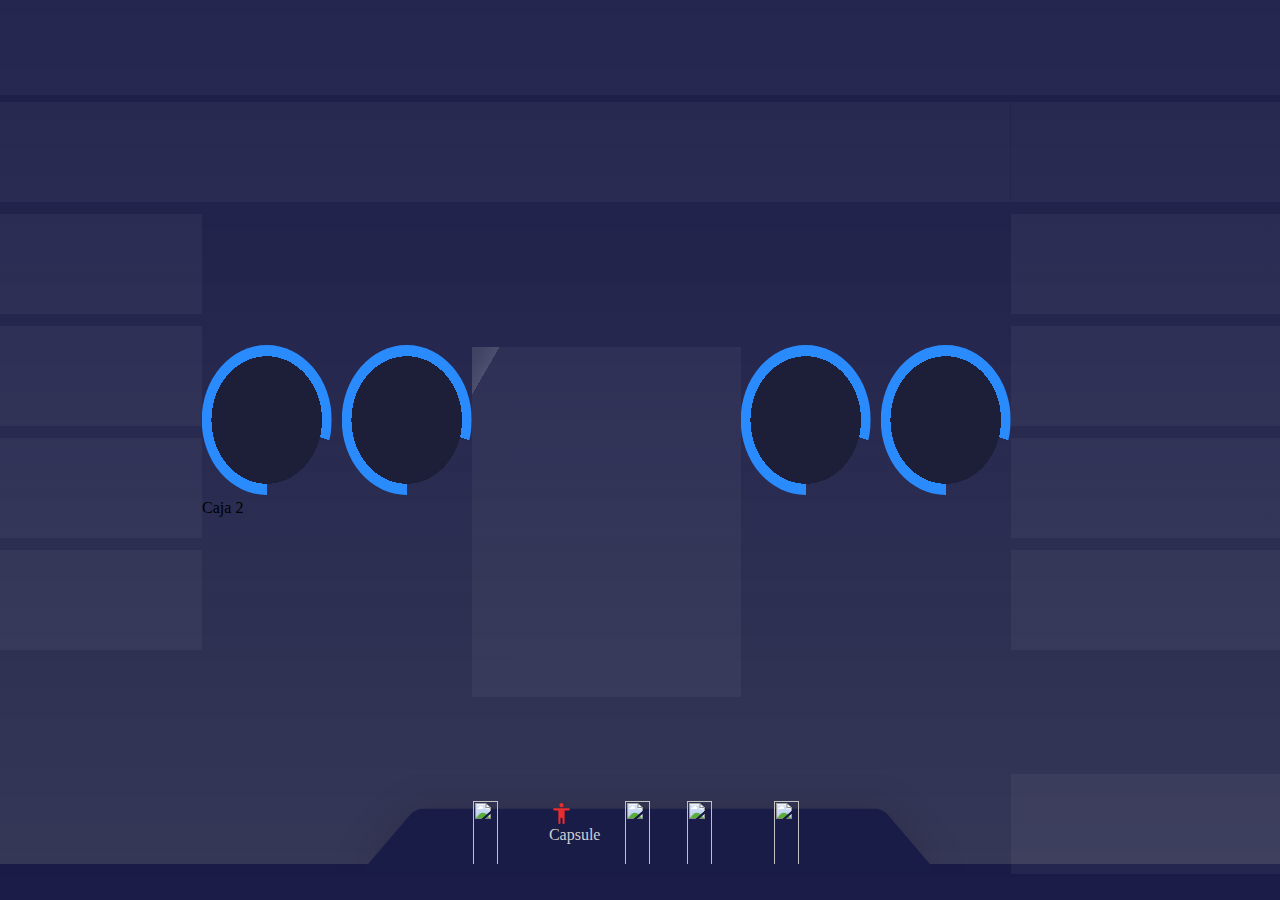
==== index.html @ ace0bd5b "feat: :sparkles: Se agrego la consulta companyinfo y roadster" ====
<!DOCTYPE html>
<html lang="sp">
<head>
    <meta charset="UTF-8">
    <meta name="viewport" content="width=device-width, initial-scale=1.0">
    <title>SpaceX</title>
    <script src="https://cdnjs.cloudflare.com/ajax/libs/Chart.js/2.9.3/Chart.min.js"></script>
    <link href='https://unpkg.com/boxicons@2.1.4/css/boxicons.min.css' rel='stylesheet'>
    <link rel="stylesheet" href="css/style.css">
    <script type="module" src="js/main.js" defer></script>
</head>
<body>
    <header class="header">
        <div id="header__title" class="header__title">
            <div class="load"></div>
        </div>
    </header>
    <main class="main">
        <nav class="nav__description">
            <div id="description__item" class="description__item">
                <div class="load"></div>
                <div class="load"></div>
                <div class="load"></div>
                <div class="load"></div>
                <div class="load"></div>
            </div>
            <div class="description__buttom">
                <a href="#"></a>
                <a href="#"></a>
            </div>
        </nav>
        <section class="main__section">
            <article id="section__information__1" class="section__information__1">
                <div class="load"></div>
            </article>
            <article class="section__information__container">
                <div class="section__information__2">
                    <div>
                        <div class="carousel__item">
                            <div class="item__progress__bar">
                                <div class="progress__value">
                                    <strong></strong>
                                    <small></small>
                                </div>
                            </div>
                        </div>
                        <div class="carousel__item">
                            <div class="item__progress__bar">
                                <div class="progress__value">
                                    <strong></strong>
                                    <small></small>
                                </div>
                            </div>
                        </div>
                    </div>
                    <div>Caja 2</div>
                </div>
                <div id="section__image" class="section__image">
                    <div class="load" style="height: 350px"></div>
                </div>
                <div class="section__information__3">
                    <div>
                        <div class="carousel__item">
                            <div class="item__progress__bar">
                                <div class="progress__value">
                                    <strong></strong>
                                    <small></small>
                                </div>
                            </div>
                        </div>
                        <div class="carousel__item">
                            <div class="item__progress__bar">
                                <div class="progress__value">
                                    <strong></strong>
                                    <small></small>
                                </div>
                            </div>
                        </div>
                    </div>
                    <div></div>
                </div>
            </article>
        </section>
        <nav class="nav__information">
            <div id="information__2" class="information__item">
                <div class="load"></div>
                <div class="load"></div>
                <div class="load"></div>
                <div class="load"></div>
                <div class="load"></div>
            </div>
            <div id="paginacion" class="information__buttom">
                <div class="load"></div>
            </div>
        </nav>
    </main> 
    <footer class="footer">
        <div>
            <ul>
                <div class="fondo">
                    <img src="storage/img/icons/Dock Container.svg" alt="">
                </div>
                <li>
                    <a href="#" id="rockets">
                        <img src="storage/img/icons/rocket.svg">
                        Rockets
                    </a>
                </li>
                <li>
                    <a href="#" id="capsules">
                        <img src="storage/img/icons/Icon.svg" alt="">
                        <span>Capsule</span>
                    </a>
                </li>
                <li>
                    <a href="#" id="cores">
                        <img src="storage/img/icons/comms.svg">
                        <span>Cores</span>
                    </a>
                </li>
                <li>
                    <a href="#" id="company">
                        <img src="storage/img/icons/prop.svg">
                        <span>Company</span>
                    </a>
                </li>
                <li>
                    <a href="#" id="crew">
                        <img src="storage/img/icons/mech.svg">
                        <span>Crew</span>
                    </a>
                </li>
                <li>
                    <a href="#" id="roadster">
                        <img src="storage/img/icons/power.svg" alt="">
                        <span>Roadster</span>
                    </a>
                </li>
                <li>
                    <a href="#" id="ships">
                        <img src="storage/img/icons/Icon (4).svg" alt="">
                        <span>Ships</span>
                    </a>
                </li>
                <li>
                    <a href="#">
                        <img src="storage/img/icons/GNC.svg" alt="">
                        <span>GNC</span>
                    </a>
                </li>
                <li>
                    <a href="#">
                        <img src="storage/img/icons/thermal.svg" alt="">
                        <span>Thermal</span>
                    </a>
                </li>
            </ul>
        </div>
    </footer> 
</body>
</html>
---- css/style.css ----
@import url(variables.css);

* {
    padding: 0;
    margin: 0;
    box-sizing: border-box;

    font-family: "Roboto-Regular";
}

body {
    background: linear-gradient(var(--color--one), var(--color--one--rgba));
    z-index: -10;
}
*::-webkit-scrollbar {
    height: 12px;
    width: 10px;
}

*::-webkit-scrollbar-track {
    background-color: var(--color--five);
}

*::-webkit-scrollbar-track:hover,
*::-webkit-scrollbar-thumb:hover {
    cursor: pointer;
}

*::-webkit-scrollbar-thumb {

    border: 1px solid var(--color--five);
    background-color: var(--color--one--rgba);
}

.header__title {
    /* background: red; */
    color: var(--color--five);
    height: 10vh;
    font-size: 2.3rem;
    display: flex;
    justify-content: center;
    align-items: center;
    text-transform: uppercase;
}
.load{
    background: linear-gradient(120deg, #ffffff0e 30%, #ffffff23 38%, #f0f0f032 40%, #e5e5e50c 40%);
    background-size: 200% 100%;
    background-position: 100% 0;
    animation: load 2s infinite;
    width: 100%;
    margin: 12px 0;
    height: 100px;
}
@keyframes load{
    100%{
        background-position: -100% 0;
    }
}
.main {
    height: 70vh;
    display: grid;
    grid-template-columns: 1.5fr 6fr 2fr;
    grid-template-areas: "nav__1 main nav__2";
}

.nav__description {
    /* background: red; */
    grid-area: nav__1;
}

.description__item {
    /* background: blue; */
    overflow-y: auto;
    height: 75vh;
}

.description__buttom {
    /* background: #00ff84; */
    display: flex;
    justify-content: center;
    align-items: center;
    height: 110px;
}

.description__container {
    /* background: violet; */
    display: flex;
    gap: 10px;
    margin: 0 var(--layout-description-container-x);
    margin-bottom: 25px;
}

.description__container div:last-child h3 {
    color: var(--color--five);
}

.description__container div:last-child small,
.description__container div:last-child a {
    margin-top: 25px;
    color: var(--color--two);
    text-decoration: none;
}

.main__section {
    height: 65vh;
    grid-area: main;
    position: relative;
    display: grid;
    grid-template-columns: repeat(1, 1fr);
    grid-template-rows: 2.3fr 5fr 1fr;
    grid-template-areas:
        "section__header"
        "section__main"
        "section__footer";
}

.section__information__1 {
    height: 28vh;
    grid-area: section__header;
    display: flex;
    overflow-x: auto;
    gap: 10px;
    justify-content: space-evenly;
}

.section__information__1>.carousel__item {
    /* flex: 1; */
    min-width: 24%;
    /* background-color: purple; */
    display: flex;
    justify-content: center;
    align-items: center;
}
/*  */
.item__progress__bar {
    color: var(--color--five);
    display: flex;
    justify-content: center;
    text-align: center;
    align-items: center;
    width: 150px;
    height: 150px;
    border-radius: 50%;
    background: radial-gradient(
        closest-side, 
        #1d1f38 85%, 
        transparent 85% 100%), 
        conic-gradient(var(--color--three) 
        80%, 
        transparent 0);  
    transform: rotate(180deg); 
  }
.progress__value{
    display: flex;
    flex-direction: column;
    transform: rotate(180deg); 
}
/*  */
.section__information__container {
    grid-area: section__main;
    display: grid;
    grid-template-columns: repeat(3, 1fr);
    grid-template-areas:
        "colum__1 colum__2 colum__3";
}

.section__information__2 {
    /* background: blue; */
    grid-area: colum__1;
    display: grid;
    grid-template-rows: 1fr 1.3fr;
    grid-template-areas:
        "carusel__colum__1"
        "table__colum__1";
}

.section__information__2 div:first-child {
    /* background: #d9ff00; */
    grid-area: carusel__colum__1;
    display: flex;
    overflow-x: auto;
    gap: 10px;
    justify-content: space-evenly;
}

.section__information__2 div:first-child>.carousel__item {
    /* flex: 1; */
    min-width: 48%;
    /* background-color: purple; */
    display: flex;
    justify-content: center;
    align-items: center;
}

.section__information__2 div:last-child {
    /* background: darkblue; */
    grid-area: table__colum__1;
}

.section__image {
    height: 40vh;
    grid-area: colum__2;
    display: flex;
    overflow-x: auto;
    align-items: center;
}

.section__image>.carousel__item {
    /* background: violet; */
    text-align: center;
    margin: 0 10px;

}

.section__image>.carousel__item img {
    width: 305px;
    height: 190px;
    border-radius: 10px;
    object-fit: cover;
    box-shadow: 0px 0px 10px var(--color--one);
}

.section__information__3 {
    /* background: violet; */
    grid-area: colum__3;
    display: grid;
    grid-template-rows: 1fr 1.3fr;
    grid-template-areas:
        "carusel__colum__2"
        "table__colum__2";
}

.section__information__3 div:first-child {
    /* background: #d9ff00; */
    grid-area: carusel__colum__2;
    display: flex;
    overflow-x: auto;
    gap: 10px;
    justify-content: space-evenly;
}

.section__information__3 div:first-child>.carousel__item {
    /* flex: 1; */
    min-width: 48%;
    /* background-color: purple; */
    display: flex;
    justify-content: center;
    align-items: center;
}

.section__information__3 div:last-child {
    /* background: darkblue; */
    grid-area: table__colum__2;
}

.footer {
    /* background-color: red; */
    width: 100%;
    height: 16vh;
    grid-area: section__footer;
    display: flex;
    justify-content: center;
    align-items: end;
}
.footer div{
    height:7vh;
    width: 30vw;
    overflow-x: scroll;
}

.footer ul {
    height: 1vh;
    grid-area: footer__menu;
    width: 50vw;
    display: flex;
    justify-content: space-between;
    align-items: space-around;
    
}

.footer ul li {
    list-style: none;
}

.footer ul li a {
    height: 1vh;
    text-decoration: none;
    display: flex;
    flex-direction: column;
    color: var(--color--two);
}
.footer img {
    width: 25px;
    height: 100px;
}
.footer .fondo {
    /* background-color: indianred; */
    width: 0px;
} 
.footer .fondo img{
    bottom: 3vh;
    right: -1vh;
    position: absolute;
    width: 100%;
    z-index: -10

}

.nav__information {
    /* background: red; */
    grid-area: nav__2;
    height: 80vh;
}

.information__item {
    /* background: violet; */
    overflow-y: auto;
    height: 75vh;
}

.information__buttom {
    /* background: #00ff84; */
    display: flex;
    justify-content: center;
    align-items: center;
    height: 13vh;
}

.buttom__paginacion {
    display: inline-block;
}

.buttom__paginacion a {
    color: var(--color--five);
    text-decoration: none;
    float: left;
    padding: 8px 16px;
}

.buttom__paginacion a.activo {
    background-color: var(--color--one);
    color: var(--color--five);
}

.buttom__paginacion a:hover:not(.activo) {
    background-color: var(--color--one--rgba);
}

.information__container {
    /* background: blue; */
    display: flex;
    gap: 5px;
    align-content: center;
    margin: 0 var(--layout-description-container-x);
    margin-bottom: 20px;
}

.information__container div:first-child {
    width: 60%;
    color: var(--color--five);
}

.information__container div:first-child progress {
    width: 100%;
}

.information__container div:last-child {
    /* background: red; */
    color: var(--color--two);
    width: 40%;
    display: flex;
    align-items: flex-end;
}

progress[value] {
    --color: var(--color--three);
    --background: var(--color--one--rgb);
    background: var(--background);
}


progress[value] {
    -webkit-appearance: none;
    -moz-appearance: none;
    appearance: none;
    border: none;
    /* margin: 0 10px; */
    height: .5em;
    border-radius: 10em;
}

progress[value]::-webkit-progress-bar {
    border-radius: 10em;
    height: .5em;
    background: var(--background);
}

progress[value]::-webkit-progress-value {
    border-radius: 10em;
    background: var(--color);
}

progress[value]::-moz-progress-bar {
    border-radius: 10em;
    background: var(--color);
}
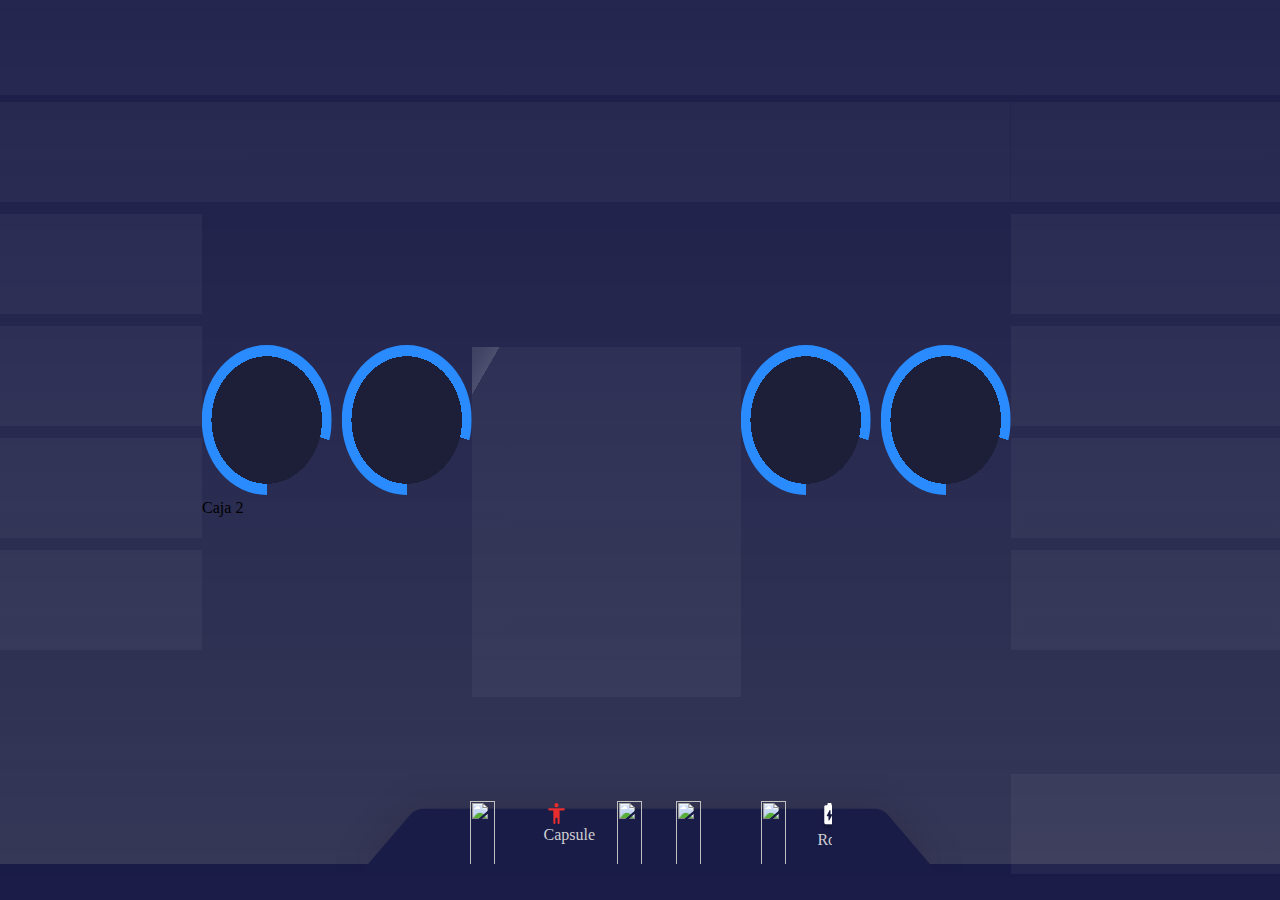
==== commit 9c2845bb: "feat: :sparkles: Se agrego consulta de payloads" ====
--- a/index.html
+++ b/index.html
@@ -143,9 +143,9 @@
                     </a>
                 </li>
                 <li>
-                    <a href="#">
+                    <a href="#" id="payloads">
                         <img src="storage/img/icons/GNC.svg" alt="">
-                        <span>GNC</span>
+                        <span>Payloads</span>
                     </a>
                 </li>
                 <li>
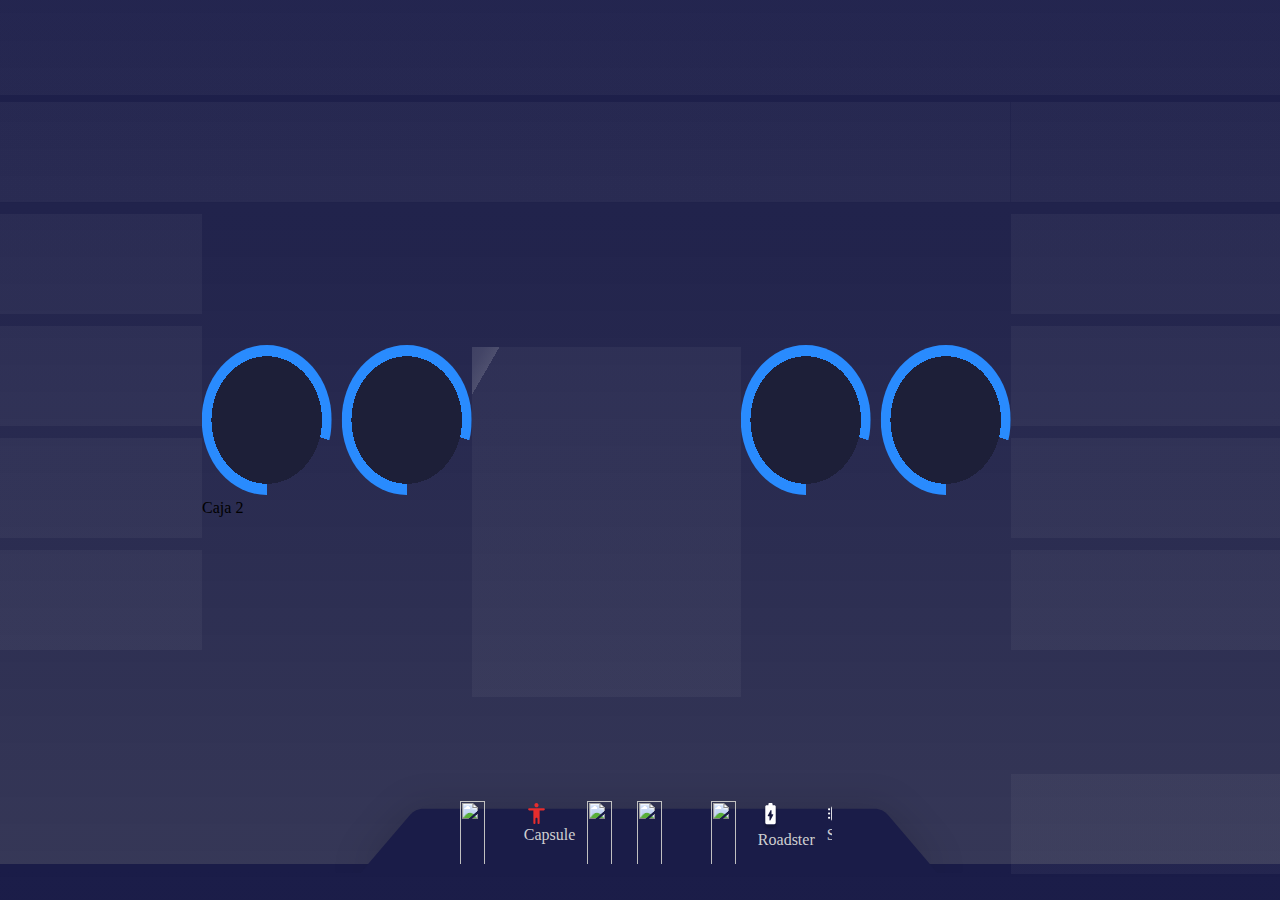
==== commit cb4be3c9: "feat: :sparkles: Se agrego la consulta launchpads y se esta trabajando en la de dragons" ====
--- a/index.html
+++ b/index.html
@@ -149,9 +149,15 @@
                     </a>
                 </li>
                 <li>
-                    <a href="#">
+                    <a href="#" id="launchpads">
                         <img src="storage/img/icons/thermal.svg" alt="">
-                        <span>Thermal</span>
+                        <span>Launchpads</span>
+                    </a>
+                </li>
+                <li>
+                    <a href="#" id="dragons">
+                        <img src="storage/img/icons/thermal.svg" alt="">
+                        <span>Dragons</span>
                     </a>
                 </li>
             </ul>
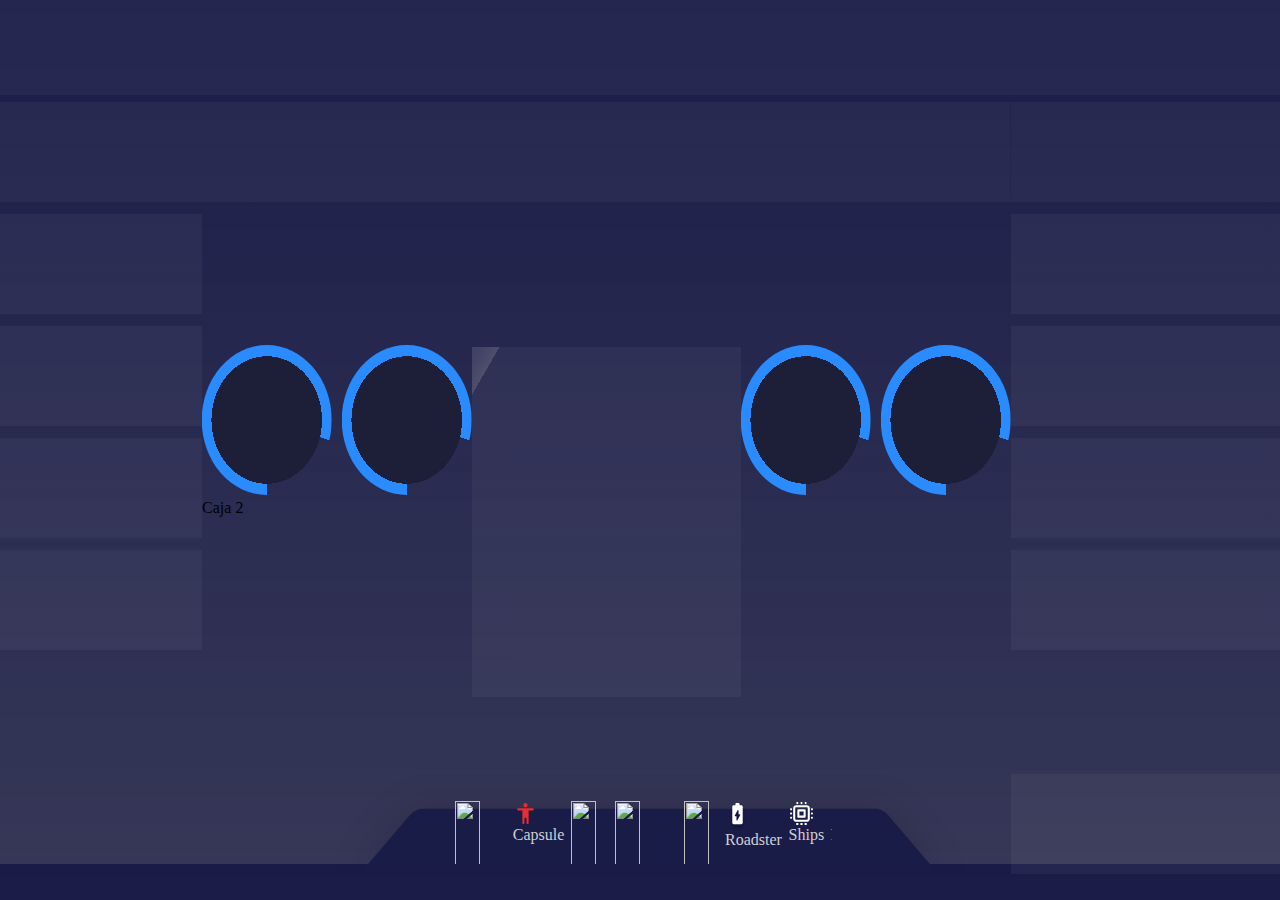
==== commit d952d92a: "feat: :sparkles: Consulta de History" ====
--- a/index.html
+++ b/index.html
@@ -160,6 +160,12 @@
                         <span>Dragons</span>
                     </a>
                 </li>
+                <li>
+                    <a href="#" id="history">
+                        <img src="storage/img/icons/thermal.svg" alt="">
+                        <span>History</span>
+                    </a>
+                </li>
             </ul>
         </div>
     </footer> 
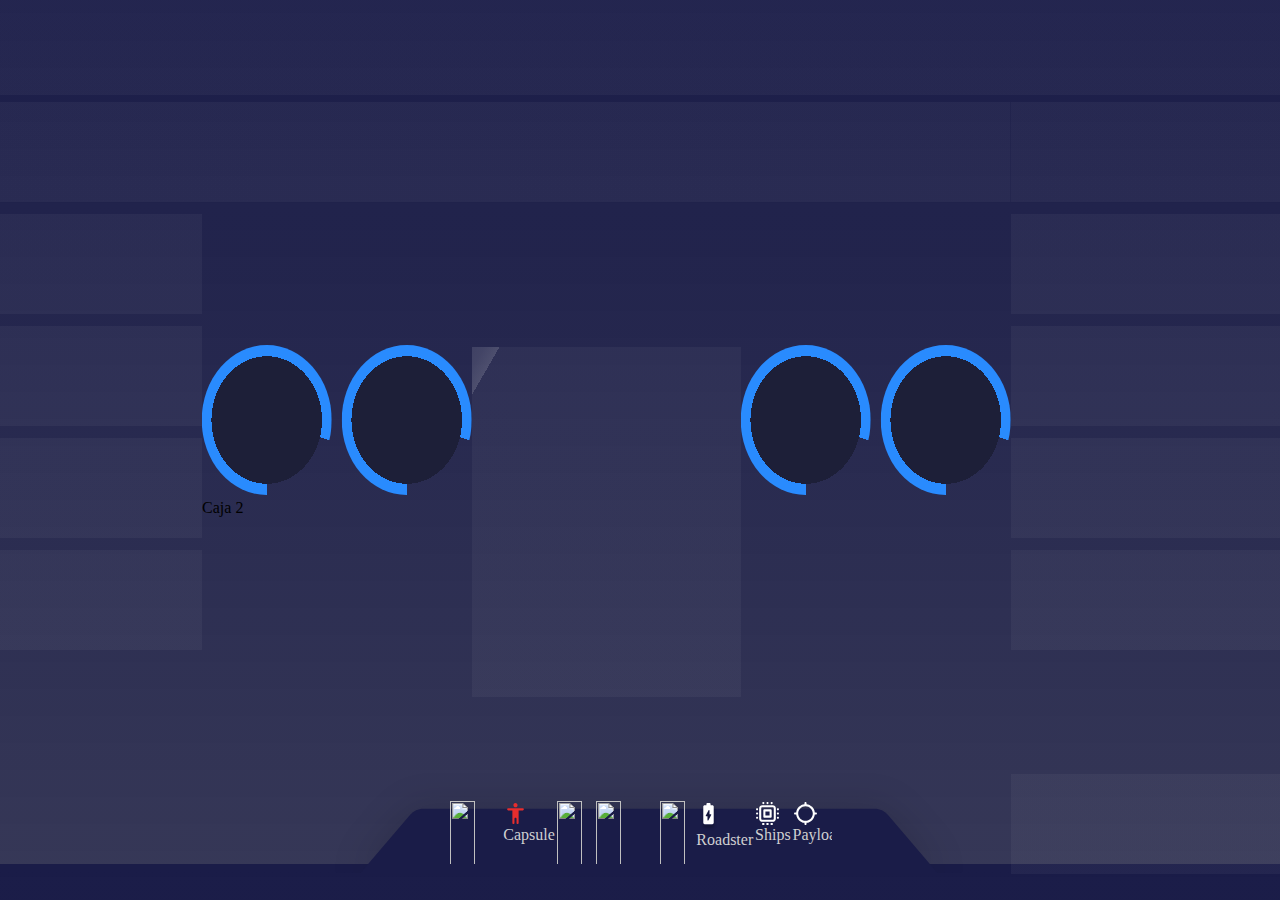
==== commit 8b61bb0e: "feat: :sparkles: Consulta Starlink lista" ====
--- a/index.html
+++ b/index.html
@@ -166,6 +166,12 @@
                         <span>History</span>
                     </a>
                 </li>
+                <li>
+                    <a href="#" id="starlink">
+                        <img src="storage/img/icons/thermal.svg" alt="">
+                        <span>Starlink</span>
+                    </a>
+                </li>
             </ul>
         </div>
     </footer> 
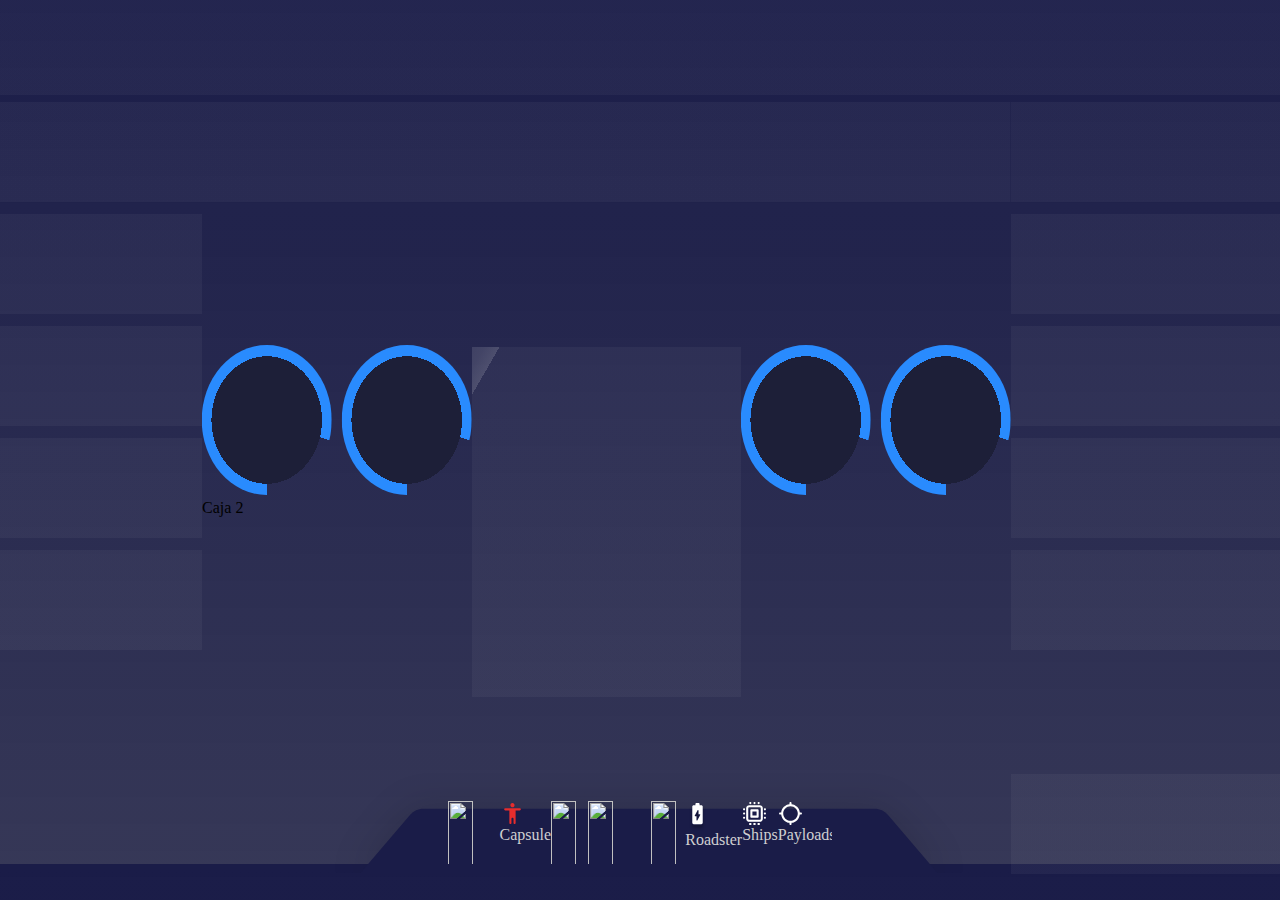
==== commit cabf5e80: "feat: :sparkles: Consulta Landingpads" ====
--- a/index.html
+++ b/index.html
@@ -172,6 +172,12 @@
                         <span>Starlink</span>
                     </a>
                 </li>
+                <li>
+                    <a href="#" id="landingpads">
+                        <img src="storage/img/icons/thermal.svg" alt="">
+                        <span>Landingpads</span>
+                    </a>
+                </li>
             </ul>
         </div>
     </footer> 
--- a/css/style.css
+++ b/css/style.css
@@ -4,7 +4,6 @@
     padding: 0;
     margin: 0;
     box-sizing: border-box;
-
     font-family: "Roboto-Regular";
 }
 
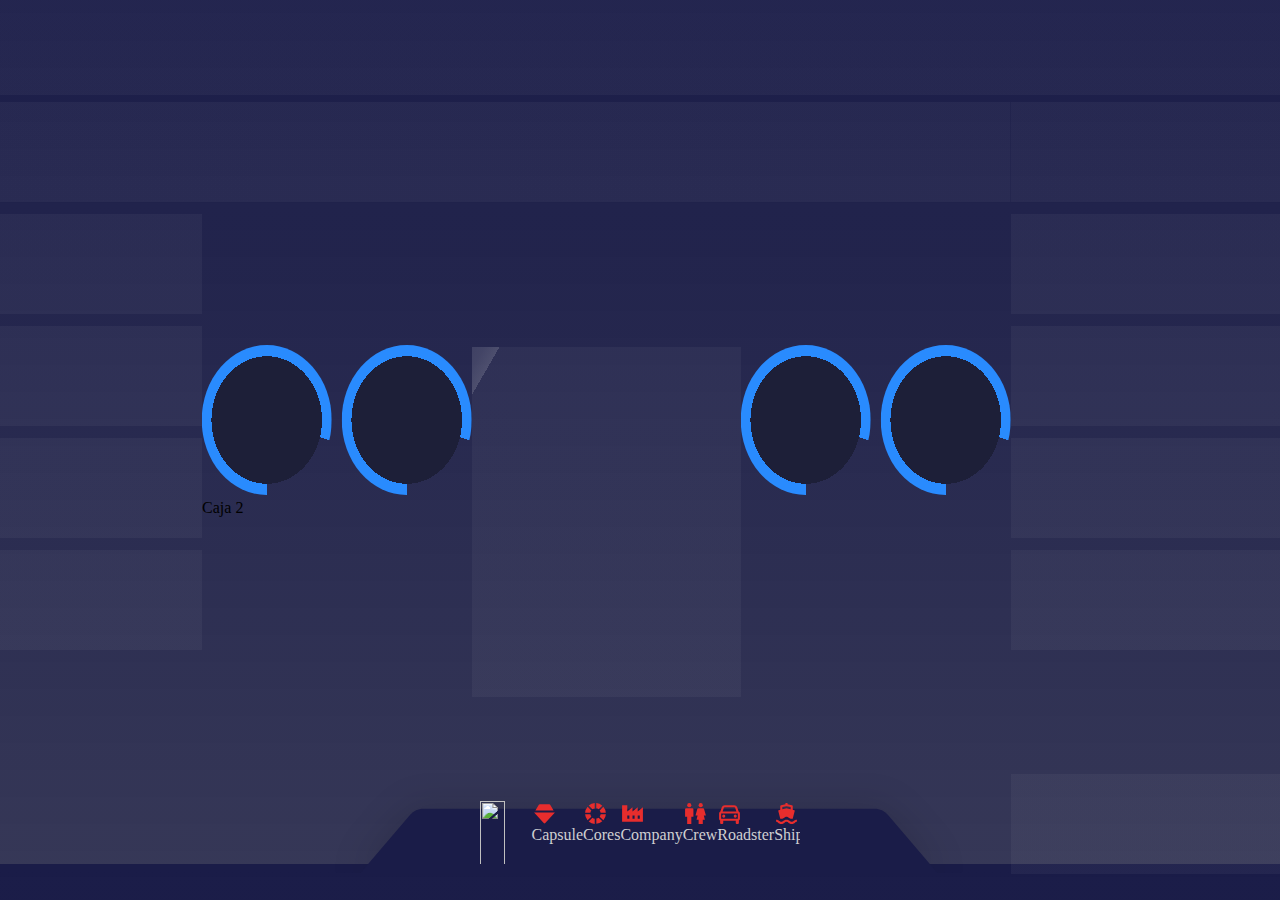
==== commit 3b5c38a0: "feat: :lipstick: agregando mas diseño al footer" ====
--- a/index.html
+++ b/index.html
@@ -108,74 +108,80 @@
                 </li>
                 <li>
                     <a href="#" id="capsules">
-                        <img src="storage/img/icons/Icon.svg" alt="">
+                        <img src="storage/img/icons/capsule.svg" alt="">
                         <span>Capsule</span>
                     </a>
                 </li>
                 <li>
                     <a href="#" id="cores">
-                        <img src="storage/img/icons/comms.svg">
+                        <img src="storage/img/icons/cores.svg">
                         <span>Cores</span>
                     </a>
                 </li>
                 <li>
                     <a href="#" id="company">
-                        <img src="storage/img/icons/prop.svg">
+                        <img src="storage/img/icons/company.svg">
                         <span>Company</span>
                     </a>
                 </li>
                 <li>
                     <a href="#" id="crew">
-                        <img src="storage/img/icons/mech.svg">
+                        <img src="storage/img/icons/crew.svg">
                         <span>Crew</span>
                     </a>
                 </li>
                 <li>
                     <a href="#" id="roadster">
-                        <img src="storage/img/icons/power.svg" alt="">
+                        <img src="storage/img/icons/roadster.svg" alt="">
                         <span>Roadster</span>
                     </a>
                 </li>
                 <li>
                     <a href="#" id="ships">
-                        <img src="storage/img/icons/Icon (4).svg" alt="">
+                        <img src="storage/img/icons/ships.svg" alt="">
                         <span>Ships</span>
                     </a>
                 </li>
                 <li>
                     <a href="#" id="payloads">
-                        <img src="storage/img/icons/GNC.svg" alt="">
+                        <img src="storage/img/icons/payloads.svg" alt="">
                         <span>Payloads</span>
                     </a>
                 </li>
                 <li>
                     <a href="#" id="launchpads">
-                        <img src="storage/img/icons/thermal.svg" alt="">
+                        <img src="storage/img/icons/launchpad.svg" alt="">
                         <span>Launchpads</span>
                     </a>
                 </li>
                 <li>
                     <a href="#" id="dragons">
-                        <img src="storage/img/icons/thermal.svg" alt="">
+                        <img src="storage/img/icons/dragons.svg" alt="">
                         <span>Dragons</span>
                     </a>
                 </li>
                 <li>
                     <a href="#" id="history">
-                        <img src="storage/img/icons/thermal.svg" alt="">
+                        <img src="storage/img/icons/history.svg" alt="">
                         <span>History</span>
                     </a>
                 </li>
                 <li>
                     <a href="#" id="starlink">
-                        <img src="storage/img/icons/thermal.svg" alt="">
+                        <img src="storage/img/icons/starlink.svg" alt="">
                         <span>Starlink</span>
                     </a>
                 </li>
                 <li>
                     <a href="#" id="landingpads">
-                        <img src="storage/img/icons/thermal.svg" alt="">
+                        <img src="storage/img/icons/landingpads.svg" alt="">
                         <span>Landingpads</span>
+                    </a>
+                </li>
+                <li>
+                    <a href="#" id="launches">
+                        <img src="storage/img/icons/launch.svg" alt="">
+                        <span>Launches</span>
                     </a>
                 </li>
             </ul>
--- a/css/style.css
+++ b/css/style.css
@@ -263,7 +263,7 @@
 }
 .footer div{
     height:7vh;
-    width: 30vw;
+    width: 25vw;
     overflow-x: scroll;
 }
 
